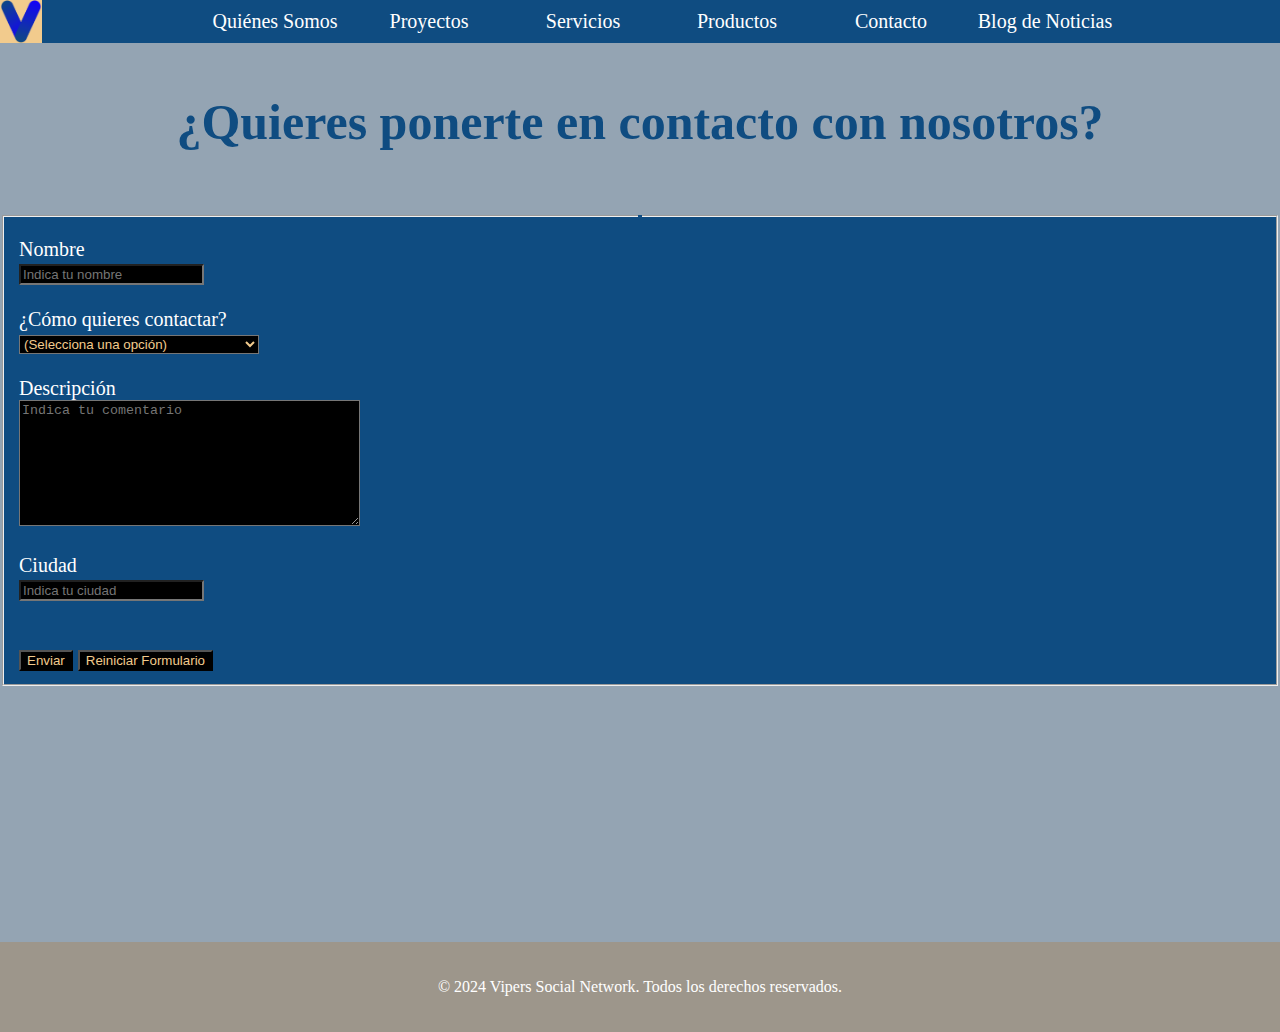
==== contacto.html @ 7b4c679d "Initial commit" ====
<!DOCTYPE html>
<html lang="en">
<head>
    <meta charset="UTF-8">
    <meta http-equiv="X-UA-Compatible" content="IE=edge">
    <meta name="viewport" content="width=device-width, initial-scale=1.0">
    <link rel="stylesheet" href="style.css">
    <link rel="shortcut icon" href="icon/favicon.png" type="image/x-icon">
    <link rel="stylesheet" href="https://cdnjs.cloudflare.com/ajax/libs/font-awesome/4.7.0/css/font-awesome.min.css">
    <script src="https://ajax.googleapis.com/ajax/libs/jquery/3.3.1/jquery.min.js"></script>
    <title>Contacto</title>
</head>
<body>
    <div class="contenedor">
    <header>
        <div class="fondoicon">
            <img id="logomain" src="icon/favicon.png">
        </div>
        <nav class="menu">
            <ul>
                <li class="icon"><i class="fa fa-bars" style="font-size: 24px;"></i></li>
                <li class="menu_item"><a href="#">Quiénes Somos</a></li>
                <li class="menu_item"><a href="#">Proyectos</a></li>
                <li class="menu_item"><a href="#">Servicios</a></li>
                <li class="menu_item"><a href="#">Productos</a></li>
                <li class="menu_item"><a href="#">Contacto</a></li>
                <li class="menu_item"><a href="#">Blog de Noticias</a></li>
            </ul>
        </nav>
    </header>
    <form action="http://procesar-incidencia.php" method="POST" target="_blank">
        <p class="contacto">¿Quieres ponerte en contacto con nosotros?</p>
    <fieldset>
        <legend></legend>
        <label>Nombre</label>
        <br><input type="text" placeholder="Indica tu nombre" id="Nombre Usuario"required>
        <br>
        <br>
        <label>¿Cómo quieres contactar?</label>
        <br><select name="Departamento" id="Departamento Usuario">
            <option value="6">(Selecciona una opción)</option>
            <option value="6">Incidencia</option>
            <option value="2">Trabajar con nosotros</option>
            <option value="3">Ayudarnos a mejorar</option>
            <option value="4">Dudas</option>
            <option value="5">Información sobre nuestros servicios</option>
            </select>
        <br>
        <br>
        <label>Descripción</label>
        <br><textarea rows="8" cols="40" name="Descripción" id="Descripción Usuario" placeholder="Indica tu comentario"></textarea>
        <br>
        <br>
        <label>Ciudad</label>
        <br><input type="text" placeholder="Indica tu ciudad" required>
        <br>
        <br>
        <br><input type="submit" value="Enviar"> <input type="reset" value="Reiniciar Formulario">
    </fieldset>
</form>
<div class="footer">
        <p>© 2024 Vipers Social Network. Todos los derechos reservados.</p>
      </div>
    </main>
<script>
    $(function(){
        $(".icon").click(function(){
            $(".menu_item").toggle(); 
        });
        $(window).resize(function(){
            var anchura = $(this).width();
            if (anchura > 576){
                $(".menu_item").show();
            }
        });
    });
</script>
</div>
</body>
</html>
---- style.css ----
body{
    width: 100%;
    margin: 0;
    padding: 0;
    background-color: #94a4b3;
}
.contenedor{
    width: 100%;
}
.menu{
    background-color: #0f4c81;
    /* margin-top: 0px; */
    /* padding-top: 12px; */
    box-sizing: border-box;
    font-size: 0px;
}
#logomain{
    height: 43px;
    width: 42px;
    position: absolute;
    left: 0px;
    top: 0px;
}
ul{
    text-align: center;
}
nav a{
    text-decoration: none;
    color: inherit;
    font-size: 20px;
}
nav li{
    display: inline-block;
    width: 150px;
    padding: 10px 2px;
    /* background-color: #0f4c81; */
    /* border:1px solid #000; */
    text-align: center;
    color: #fff;
}
nav li:hover{
    /* background-color: #fff; */
    color: #f2cb8d;
}
.cuerpo{
    background-color: #94a4b3;
    height: 500px;
}
.titulo{
    color: #0f4c81;
    text-align: center;
    font-size: 60px;
    font-weight: bolder;
    font-family: cursive;
    
}
#yellow{
    color: #f2cb8d;
}
.subtitulo{
    background-color: #8dc3f2;
    /* border-radius: 30px; */
    /* position: relative; */
    display: flex;
    justify-content: center;
    text-align: center;
    /* margin-left: 0px;
    margin-right: 0px;
    margin: auto; */
    /* margin-top: -40px; */
    color: #000;
    font-size: 22px;
    font-weight: 500px;
}
/* .fotos{
    background: linear-gradient(to right, #0f4c81, #f2cb8d);
    height: 680px;
    position: absolute;
    top: 220px;
    left: 0px;
    right: 0px;
    margin: auto;
} */
.fotos img{
    /* position: relative; */
    width: 100%;
    height: 680px;
    display: flex;
    flex-wrap: wrap;
    /* margin-top: -350px; */
    /* left: 0px;
    right: 0px; */
}
.barra{
    position: relative;
    background-color: #8dc3f2;
    width: 100%;
    height: 25px;
}
.footer {
    position: relative;
    background-color: #9d968b;
    color: #fff;
    text-align: center;
    padding: 20px;
    top: 256px;
    /* width: 100%; */
}
input, textarea, select, option{
    color: #f2cb8d;
    background-color: #000;
}
fieldset{
    display:flexbox;
    /* width: 100%; */
    font-size: 20px;
    margin-top: 50px;
    background-color:#0f4c81;
    color:#fff;
}
legend{
    /* background-color: #f2cb8d; */
    text-align: center;
    font-size: 30px;
    /* width: 100%; */
    font-weight: bold;
    padding-top: 30px;
    color: #f2cb8d;
}
.contacto{
    text-align: center;
    font-size: 50px;
    font-weight: bold;
    color: #0f4c81;
}
@media screen and (max-width:992px){
    .icon{
        margin-right: 45px;
    }
    .fotos img{
        height: 50%;
        width: 100%;
    }
}
@media screen and (min-width:992px){
    /* nav{
        display: flex;
    }
    .menu_item{
        display: inline-block;
    } */
    .icon{
        display: none;
    }
}
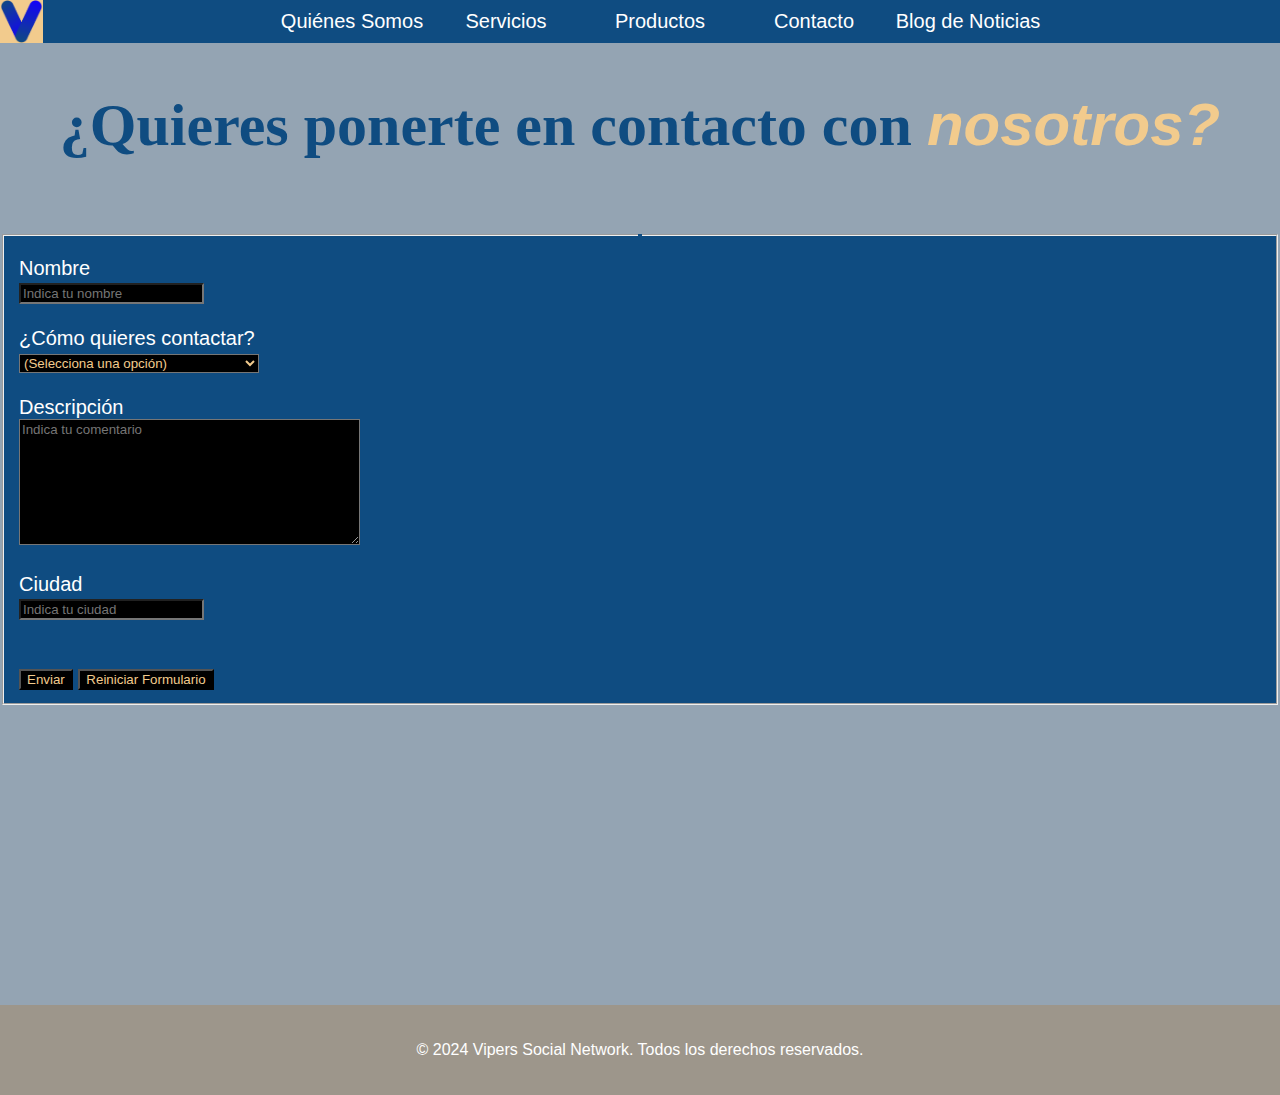
==== commit 593ac2b0: "initial commit" ====
--- a/contacto.html
+++ b/contacto.html
@@ -2,7 +2,6 @@
 <html lang="en">
 <head>
     <meta charset="UTF-8">
-    <meta http-equiv="X-UA-Compatible" content="IE=edge">
     <meta name="viewport" content="width=device-width, initial-scale=1.0">
     <link rel="stylesheet" href="style.css">
     <link rel="shortcut icon" href="icon/favicon.png" type="image/x-icon">
@@ -13,23 +12,20 @@
 <body>
     <div class="contenedor">
     <header>
-        <div class="fondoicon">
-            <img id="logomain" src="icon/favicon.png">
-        </div>
         <nav class="menu">
             <ul>
+                <a href="index.html"><img class="logomain" src="icon/favicon.png"></a>
                 <li class="icon"><i class="fa fa-bars" style="font-size: 24px;"></i></li>
-                <li class="menu_item"><a href="#">Quiénes Somos</a></li>
-                <li class="menu_item"><a href="#">Proyectos</a></li>
-                <li class="menu_item"><a href="#">Servicios</a></li>
-                <li class="menu_item"><a href="#">Productos</a></li>
-                <li class="menu_item"><a href="#">Contacto</a></li>
-                <li class="menu_item"><a href="#">Blog de Noticias</a></li>
+                <li class="menu_item"><a href="nosotros.html">Quiénes Somos</a></li>
+                <li class="menu_item"><a href="servicios.html">Servicios</a></li>
+                <li class="menu_item"><a href="productos.html">Productos</a></li>
+                <li class="menu_item"><a href="contacto.html">Contacto</a></li>
+                <li class="menu_item"><a href="blog.html">Blog de Noticias</a></li>
             </ul>
         </nav>
     </header>
     <form action="http://procesar-incidencia.php" method="POST" target="_blank">
-        <p class="contacto">¿Quieres ponerte en contacto con nosotros?</p>
+        <p class="titulo">¿Quieres ponerte en contacto con <em id="yellow">nosotros?</em></p>
     <fieldset>
         <legend></legend>
         <label>Nombre</label>
@@ -61,7 +57,6 @@
 <div class="footer">
         <p>© 2024 Vipers Social Network. Todos los derechos reservados.</p>
       </div>
-    </main>
 <script>
     $(function(){
         $(".icon").click(function(){
--- a/style.css
+++ b/style.css
@@ -1,3 +1,6 @@
+*{
+    font-family:-apple-system, BlinkMacSystemFont, 'Segoe UI', Roboto, Oxygen, Ubuntu, Cantarell, 'Open Sans', 'Helvetica Neue', sans-serif;
+}
 body{
     width: 100%;
     margin: 0;
@@ -8,16 +11,18 @@
     width: 100%;
 }
 .menu{
+    width: 100%;
+    position: fixed;
+    top: 0px;
     background-color: #0f4c81;
-    /* margin-top: 0px; */
-    /* padding-top: 12px; */
     box-sizing: border-box;
     font-size: 0px;
-}
-#logomain{
-    height: 43px;
-    width: 42px;
+    z-index: 200;
+}
+.logomain{
     position: absolute;
+    height: 100%;
+    width: auto;
     left: 0px;
     top: 0px;
 }
@@ -33,13 +38,10 @@
     display: inline-block;
     width: 150px;
     padding: 10px 2px;
-    /* background-color: #0f4c81; */
-    /* border:1px solid #000; */
     text-align: center;
     color: #fff;
 }
 nav li:hover{
-    /* background-color: #fff; */
     color: #f2cb8d;
 }
 .cuerpo{
@@ -52,44 +54,25 @@
     font-size: 60px;
     font-weight: bolder;
     font-family: cursive;
-    
+    margin-top: 90px;
 }
 #yellow{
     color: #f2cb8d;
 }
 .subtitulo{
     background-color: #8dc3f2;
-    /* border-radius: 30px; */
-    /* position: relative; */
     display: flex;
     justify-content: center;
     text-align: center;
-    /* margin-left: 0px;
-    margin-right: 0px;
-    margin: auto; */
-    /* margin-top: -40px; */
     color: #000;
     font-size: 22px;
     font-weight: 500px;
 }
-/* .fotos{
-    background: linear-gradient(to right, #0f4c81, #f2cb8d);
+.fotos img{
+    width: 100%;
     height: 680px;
-    position: absolute;
-    top: 220px;
-    left: 0px;
-    right: 0px;
-    margin: auto;
-} */
-.fotos img{
-    /* position: relative; */
-    width: 100%;
-    height: 680px;
-    display: flex;
-    flex-wrap: wrap;
-    /* margin-top: -350px; */
-    /* left: 0px;
-    right: 0px; */
+    display: flex;
+    flex-wrap: wrap;
 }
 .barra{
     position: relative;
@@ -103,8 +86,7 @@
     color: #fff;
     text-align: center;
     padding: 20px;
-    top: 256px;
-    /* width: 100%; */
+    top: 300px;
 }
 input, textarea, select, option{
     color: #f2cb8d;
@@ -112,17 +94,14 @@
 }
 fieldset{
     display:flexbox;
-    /* width: 100%; */
     font-size: 20px;
     margin-top: 50px;
     background-color:#0f4c81;
     color:#fff;
 }
 legend{
-    /* background-color: #f2cb8d; */
     text-align: center;
     font-size: 30px;
-    /* width: 100%; */
     font-weight: bold;
     padding-top: 30px;
     color: #f2cb8d;
@@ -133,6 +112,248 @@
     font-weight: bold;
     color: #0f4c81;
 }
+.contenedor_productos {
+    width: 100%;
+    max-width: 1000px;
+    margin: 30px auto;
+    box-shadow: 5px 5px 5px 5px rgba(0, 0, 0, 0.5);
+    display: flex;
+    flex-wrap: wrap;
+}
+.imagen_productos, .texto_productos{
+    width: 100%;
+    height: 50%;
+    background-color: #f2cb8d;
+    text-align: center;
+}
+.texto_productos{
+    background-color: #0f4c81;
+}
+.h2_productos{
+    color: #f2cb8d;
+    font-size: 40px;
+    text-align: center;
+    margin-top: 10px;
+}
+.fa-solid{
+    margin: 10px 10px;
+    color: white;
+}
+.parrafo_productos{
+    margin-top: 20px;
+    margin-bottom: 20px;
+    font-size: 1.3em;
+    color: #fff;
+}
+.precio_productos, .precio1_productos{
+    display: block;
+    margin-bottom: 10px;
+    color: #fff;
+}
+.precio1_productos{
+    text-decoration: line-through;
+}
+.icon1_productos, .icon2_productos{
+    position: static;
+    margin-top: 10px;
+}
+.carrito, .bolsa{
+    text-decoration: none;
+    color: white;
+    font-size: 20px;
+    text-align: center;
+}
+.imagen_productos img{
+    width: 100%;
+    max-width: 100%;
+    position: static;
+}
+.fa-solid:hover, .carrito:hover, .bolsa:hover{
+    color: #8dc3f2;
+}
+.servicios{
+    background-color:#0f4c81;
+    display: flex;
+    flex-wrap: wrap;
+    justify-content: center;
+}
+.tarjeta{
+    position: relative;
+    width: 300px;
+    height: 350px;
+    margin: 20px;
+}
+.tarjeta .face{
+    position: absolute;
+    width: 100%;
+    height: 100%;
+    backface-visibility: hidden;
+    border-radius: 10px;
+    overflow: hidden;
+    transition: 0.5s;
+}
+.tarjeta .front{
+    transform: perspective(600px) rotateY(0deg);
+    box-shadow: 0px 10px 10px #000;
+}
+.tarjeta .front img{
+    position: absolute;
+    width: 100%;
+    height: 100%;
+    object-fit: cover;
+}
+.tarjeta .front h3{
+    position: absolute;
+    bottom: 0px;
+    width: 100%;
+    height: 45px;
+    line-height: 45px;
+    color: #fff;
+    background: rgb(0, 0, 0, 0.4);
+    text-align: center;
+}
+.tarjeta .back{
+    transform: perspective(1000px) rotateY(180deg);
+    background: rgb(3, 35, 54);
+    padding: 5px;
+    color: #fff;
+    display: flex;
+    flex-direction: column;
+    text-align: center;
+    box-shadow: 0px 5px 10px #000;
+}
+.tarjeta .back .link{
+    border-top: 1px solid #94a4b3;
+    height: 80px;
+    line-height: 80px;
+    margin-top: 20px;
+}
+.tarjeta .back .link a {
+    color: #f2cb8d;
+}
+.tarjeta .back h3{
+    font-size: 30px;
+    margin-top: 10px;
+    letter-spacing: 2px;
+}
+.tarjeta .back p{
+    margin-top: 20px;
+    text-align: justify;
+}
+.tarjeta:hover .front{
+    transform: perspective(1000px)rotateY(180deg);
+}
+.tarjeta:hover .back{
+    transform: perspective(1000px)rotateY(360deg);
+}
+
+
+.fotos2{
+    width: 100%;
+    height: 100%;
+    position: relative;
+    display: flex;
+    flex-wrap: wrap;
+    justify-content: center;
+}
+.container:after{
+    content: "";
+    display: block;
+    height: 0px;
+    clear: both;
+}
+.container{
+    width: 100%;
+    position: relative;
+}
+.container div{
+    width: 50%;
+    position: relative;
+    margin-left: 0px;
+    margin-right: 0px;
+    margin: auto;
+}
+.container div img{
+    width: 100%;
+    height: 35%;
+    box-shadow: 0 0 10px #f2cb8d;
+    border: 5px solid #000;
+    left: 0px;
+    right: 0px;
+    text-align: center;
+    position: relative;
+}
+.container div img~span{
+    width: 100%;
+    display: block;
+    opacity: 0;
+    margin: auto;
+    padding: 2px 5px;
+    color: #fff;
+    background-color: #0f4c81;
+    box-shadow: 0 0 10px #f2cb8d;
+    text-align: center;
+}
+.container div img:hover+span{
+    opacity: 1;
+}
+.container:hover div{
+    opacity: 0.2;
+    transform: scale(0.7);
+    transition: 2s;
+}
+.container:hover div:hover{
+    opacity: 1;
+    transform: scale(1);
+    transition: 2s;
+}
+
+.proyectos{
+    position: relative;
+    display: flex;
+    flex-wrap: wrap;
+    align-items: center;
+    justify-content: center;
+    background-color: #0f4c81;
+}
+.proyectos h3{
+    text-align: center;
+}
+.mision{
+    position: relative;
+    width: 550px;
+    height: 700px;
+}
+.mision img, .vision img, .valores img{
+    position: relative;
+    width: 100%;
+    height: 40%;
+    object-fit: cover;
+}
+.vision{
+    position: relative;
+    width: 550px;
+    height: 700px;
+}
+.valores{
+    position: relative;
+    width: 550px;
+    height: 700px;
+}
+.mision h3, .vision h3, .valores h3{
+    color: #fff;
+    font-size: 40px;
+}
+.mision, .vision, .valores{
+    font-size: 20px;
+    text-align: justify;
+    color: #fff;
+}
+
+.mision p, .vision p, .valores p{
+    padding: 10px;
+}
+
 @media screen and (max-width:992px){
     .icon{
         margin-right: 45px;
@@ -141,15 +362,34 @@
         height: 50%;
         width: 100%;
     }
+    .contenedor_productos{
+        height: auto;
+    }
+    .texto_productos, .imagen_productos{
+        width: 100%;
+        height: auto;
+    }
+    .icon2_productos{
+        left: auto;
+        margin-top: 10px;
+    }
+    .menu{
+        position: relative;
+    }
+    .fotos2 img{
+        height: 50%;
+        width: 50%;
+    }
+    .logomain{
+        width: 44px;
+        height: 44px;
+    }
 }
 @media screen and (min-width:992px){
-    /* nav{
-        display: flex;
-    }
-    .menu_item{
-        display: inline-block;
-    } */
     .icon{
         display: none;
     }
+    .mision, .vision, .valores{
+        margin: 20px;
+    }
 }